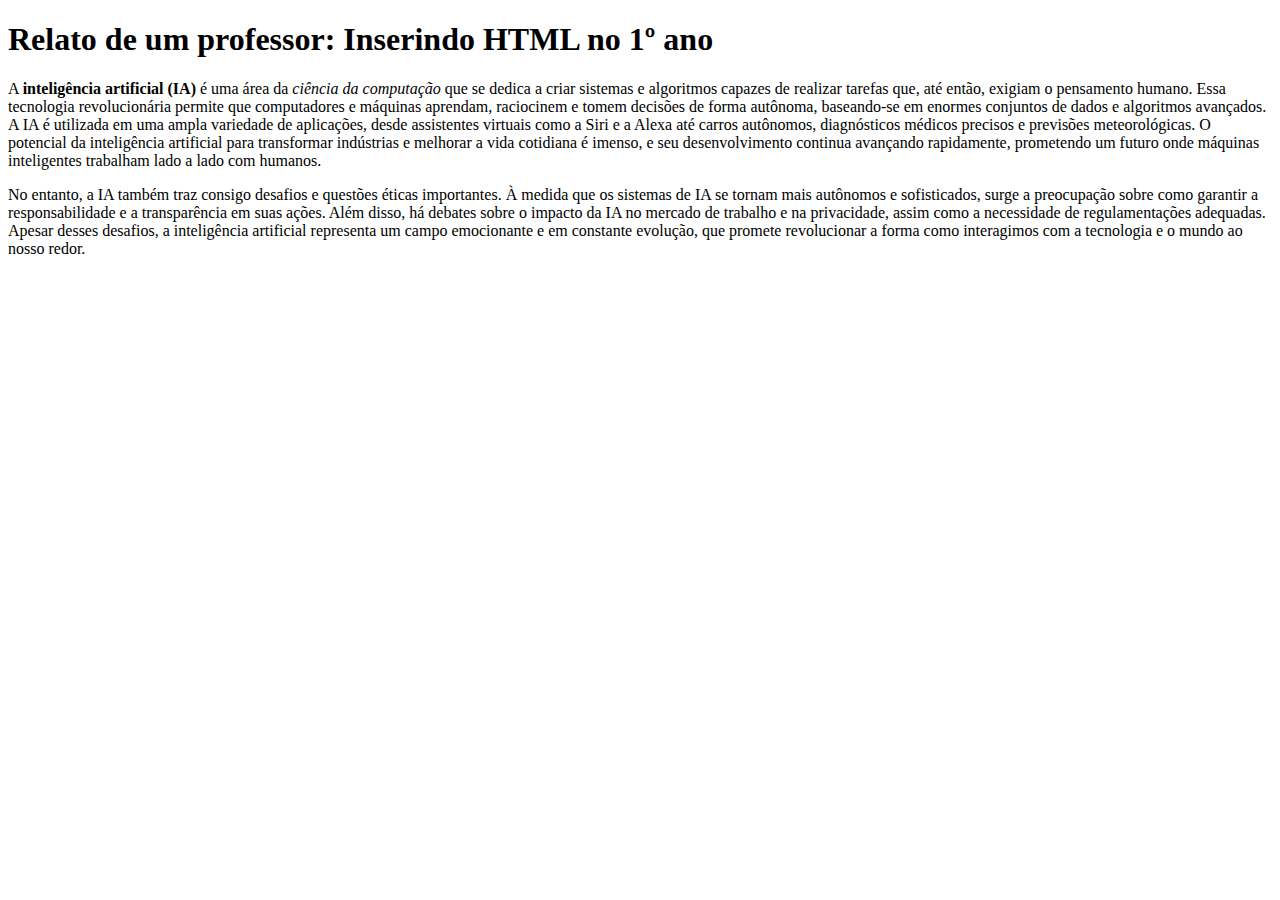
==== index.html @ 2620ba46 "hhh" ====
<!DOCTYPE html>
<html lang="pt-br">
    
    <head>
        <meta charset="UTF-8">
        <title>Minha página Web</title>
        <link rel="stylesheet" href="style.css">
    </head>

    <body>
        <h1>Relato de um professor: Inserindo HTML no 1º ano</h1>
        <p>A <strong>inteligência artificial (IA)</strong> é uma área da <em>ciência da computação</em> que se dedica a criar sistemas e algoritmos capazes de realizar tarefas que, até então, exigiam o pensamento humano. Essa tecnologia revolucionária permite que computadores e máquinas aprendam, raciocinem e tomem decisões de forma autônoma, baseando-se em enormes conjuntos de dados e algoritmos avançados. A IA é utilizada em uma ampla variedade de aplicações, desde assistentes virtuais como a Siri e a Alexa até carros autônomos, diagnósticos médicos precisos e previsões meteorológicas. O potencial da inteligência artificial para transformar indústrias e melhorar a vida cotidiana é imenso, e seu desenvolvimento continua avançando rapidamente, prometendo um futuro onde máquinas inteligentes trabalham lado a lado com humanos.</p>    
        <p>No entanto, a IA também traz consigo desafios e questões éticas importantes. À medida que os sistemas de IA se tornam mais autônomos e sofisticados, surge a preocupação sobre como garantir a responsabilidade e a transparência em suas ações. Além disso, há debates sobre o impacto da IA no mercado de trabalho e na privacidade, assim como a necessidade de regulamentações adequadas. Apesar desses desafios, a inteligência artificial representa um campo emocionante e em constante evolução, que promete revolucionar a forma como interagimos com a tecnologia e o mundo ao nosso redor.</p>
    </body>
    
</html>
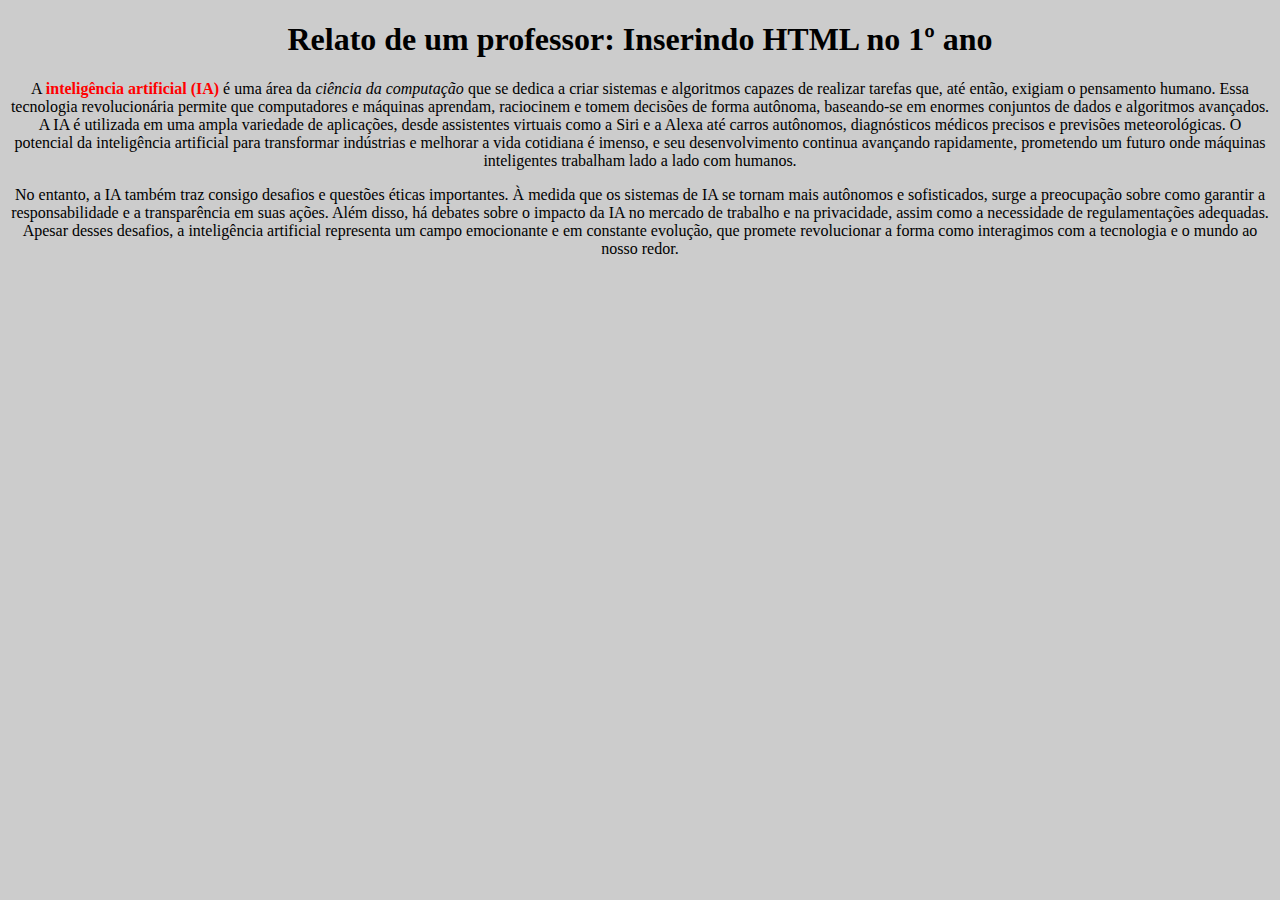
==== commit 4115c51d: "fff" ====
--- a/index.html
+++ b/index.html
@@ -4,7 +4,7 @@
     <head>
         <meta charset="UTF-8">
         <title>Minha página Web</title>
-        <link rel="stylesheet" href="style.css">
+        <link rel="stylesheet" href="styles.css">
     </head>
 
     <body>
--- a/styles.css
+++ b/styles.css
@@ -0,0 +1,26 @@
+h1 {
+    text-align: center;
+
+}
+
+
+
+
+
+
+
+
+
+
+
+body {
+    background: #CCCCCC
+}
+
+p {
+    text-align: center;
+}
+
+strong {
+    color: #FF0000;
+}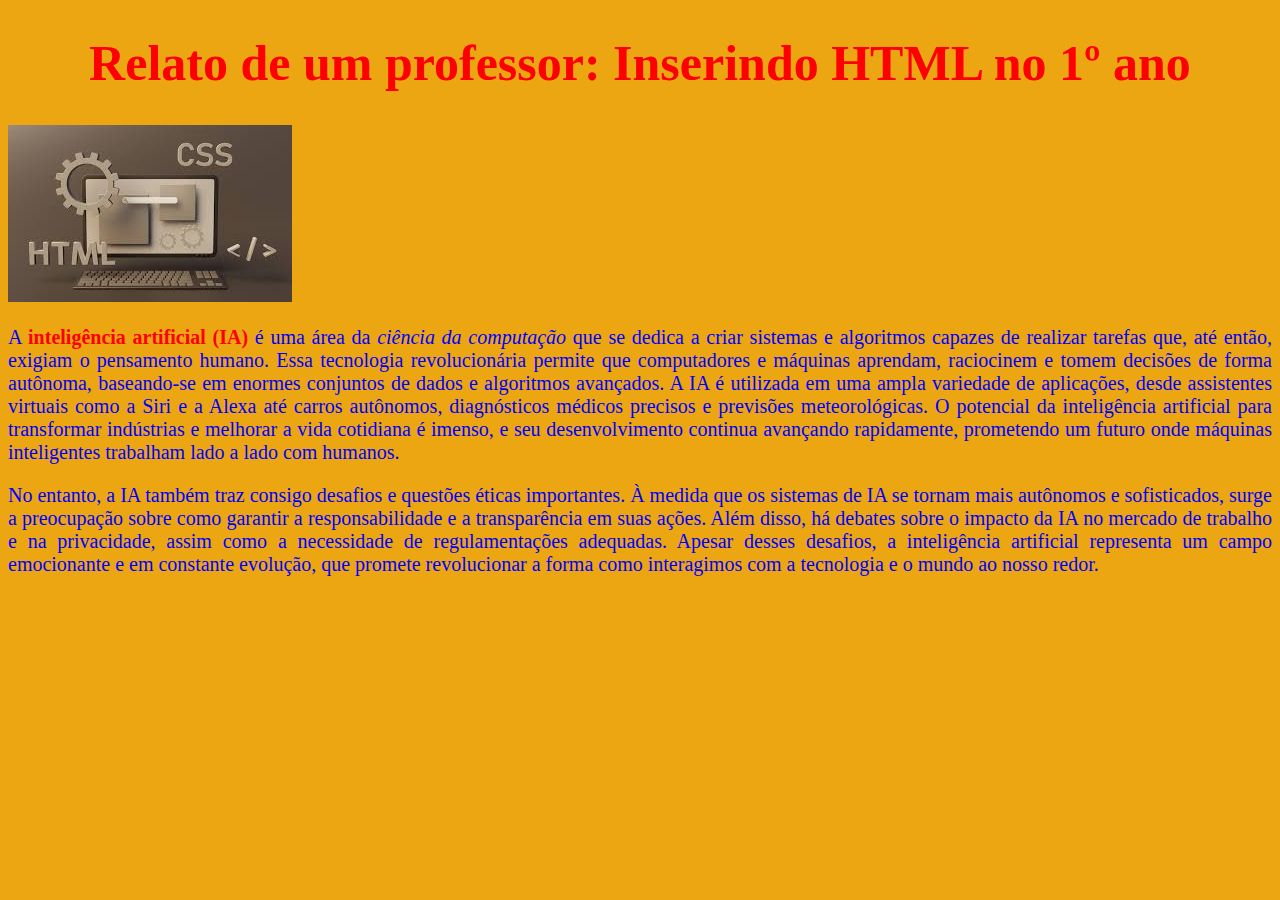
==== commit 7fba9a3c: "ggg" ====
--- a/index.html
+++ b/index.html
@@ -9,8 +9,12 @@
 
     <body>
         <h1>Relato de um professor: Inserindo HTML no 1º ano</h1>
+
+        <img src="images.jpg">
+
         <p>A <strong>inteligência artificial (IA)</strong> é uma área da <em>ciência da computação</em> que se dedica a criar sistemas e algoritmos capazes de realizar tarefas que, até então, exigiam o pensamento humano. Essa tecnologia revolucionária permite que computadores e máquinas aprendam, raciocinem e tomem decisões de forma autônoma, baseando-se em enormes conjuntos de dados e algoritmos avançados. A IA é utilizada em uma ampla variedade de aplicações, desde assistentes virtuais como a Siri e a Alexa até carros autônomos, diagnósticos médicos precisos e previsões meteorológicas. O potencial da inteligência artificial para transformar indústrias e melhorar a vida cotidiana é imenso, e seu desenvolvimento continua avançando rapidamente, prometendo um futuro onde máquinas inteligentes trabalham lado a lado com humanos.</p>    
         <p>No entanto, a IA também traz consigo desafios e questões éticas importantes. À medida que os sistemas de IA se tornam mais autônomos e sofisticados, surge a preocupação sobre como garantir a responsabilidade e a transparência em suas ações. Além disso, há debates sobre o impacto da IA no mercado de trabalho e na privacidade, assim como a necessidade de regulamentações adequadas. Apesar desses desafios, a inteligência artificial representa um campo emocionante e em constante evolução, que promete revolucionar a forma como interagimos com a tecnologia e o mundo ao nosso redor.</p>
+
     </body>
     
 </html>--- a/styles.css
+++ b/styles.css
@@ -1,6 +1,17 @@
 h1 {
     text-align: center;
+    font-size: 50px;
+    color: #FF0000;
+}
 
+p {
+    text-align: justify;
+    font-size: 20px;
+    color:blue;
+}
+
+body {
+    background: #eba612
 }
 
 
@@ -13,13 +24,7 @@
 
 
 
-body {
-    background: #CCCCCC
-}
 
-p {
-    text-align: center;
-}
 
 strong {
     color: #FF0000;
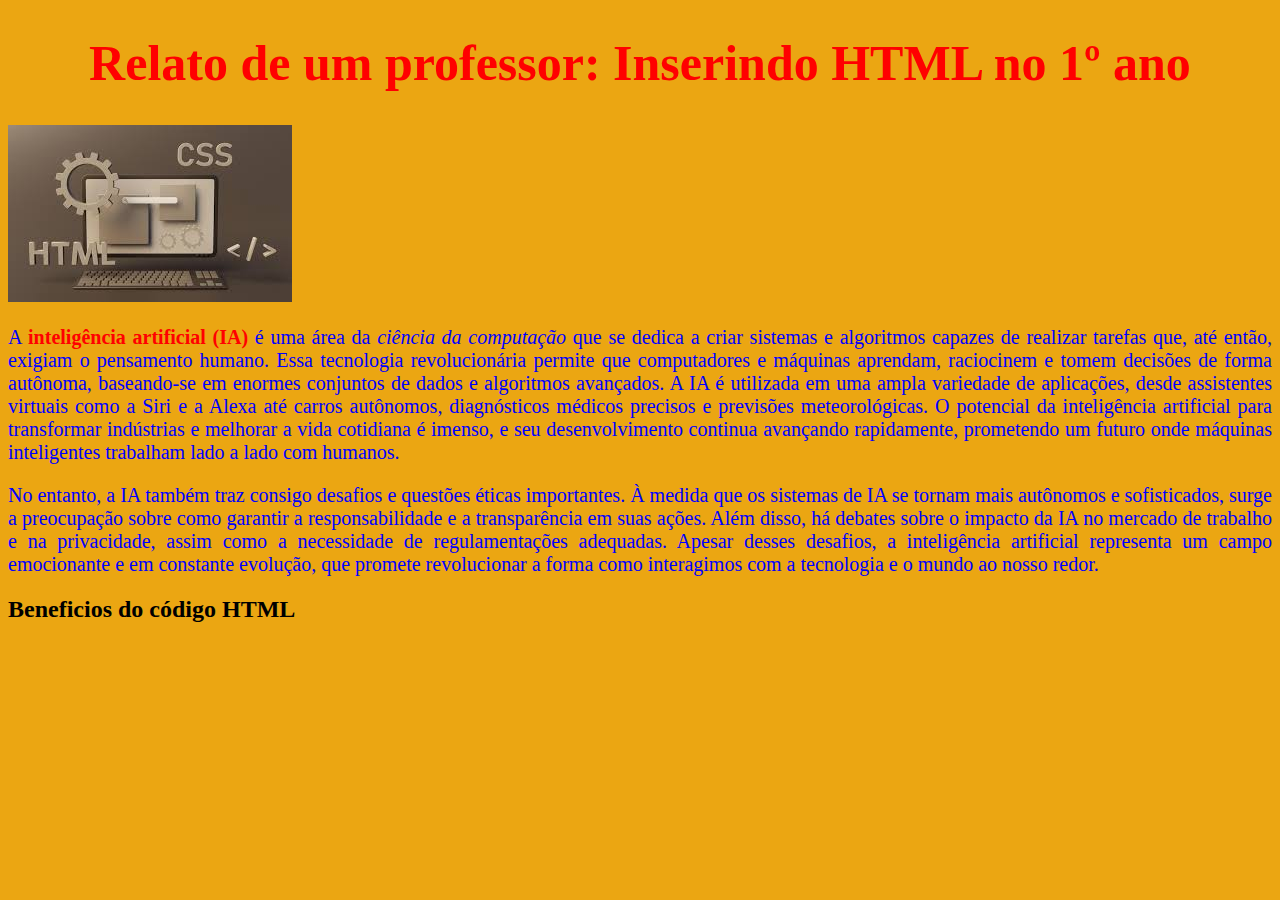
==== commit 7326d1a7: "ggg" ====
--- a/index.html
+++ b/index.html
@@ -15,6 +15,10 @@
         <p>A <strong>inteligência artificial (IA)</strong> é uma área da <em>ciência da computação</em> que se dedica a criar sistemas e algoritmos capazes de realizar tarefas que, até então, exigiam o pensamento humano. Essa tecnologia revolucionária permite que computadores e máquinas aprendam, raciocinem e tomem decisões de forma autônoma, baseando-se em enormes conjuntos de dados e algoritmos avançados. A IA é utilizada em uma ampla variedade de aplicações, desde assistentes virtuais como a Siri e a Alexa até carros autônomos, diagnósticos médicos precisos e previsões meteorológicas. O potencial da inteligência artificial para transformar indústrias e melhorar a vida cotidiana é imenso, e seu desenvolvimento continua avançando rapidamente, prometendo um futuro onde máquinas inteligentes trabalham lado a lado com humanos.</p>    
         <p>No entanto, a IA também traz consigo desafios e questões éticas importantes. À medida que os sistemas de IA se tornam mais autônomos e sofisticados, surge a preocupação sobre como garantir a responsabilidade e a transparência em suas ações. Além disso, há debates sobre o impacto da IA no mercado de trabalho e na privacidade, assim como a necessidade de regulamentações adequadas. Apesar desses desafios, a inteligência artificial representa um campo emocionante e em constante evolução, que promete revolucionar a forma como interagimos com a tecnologia e o mundo ao nosso redor.</p>
 
+        <h2>Beneficios do código HTML</h2>
+
+        
+
     </body>
     
 </html>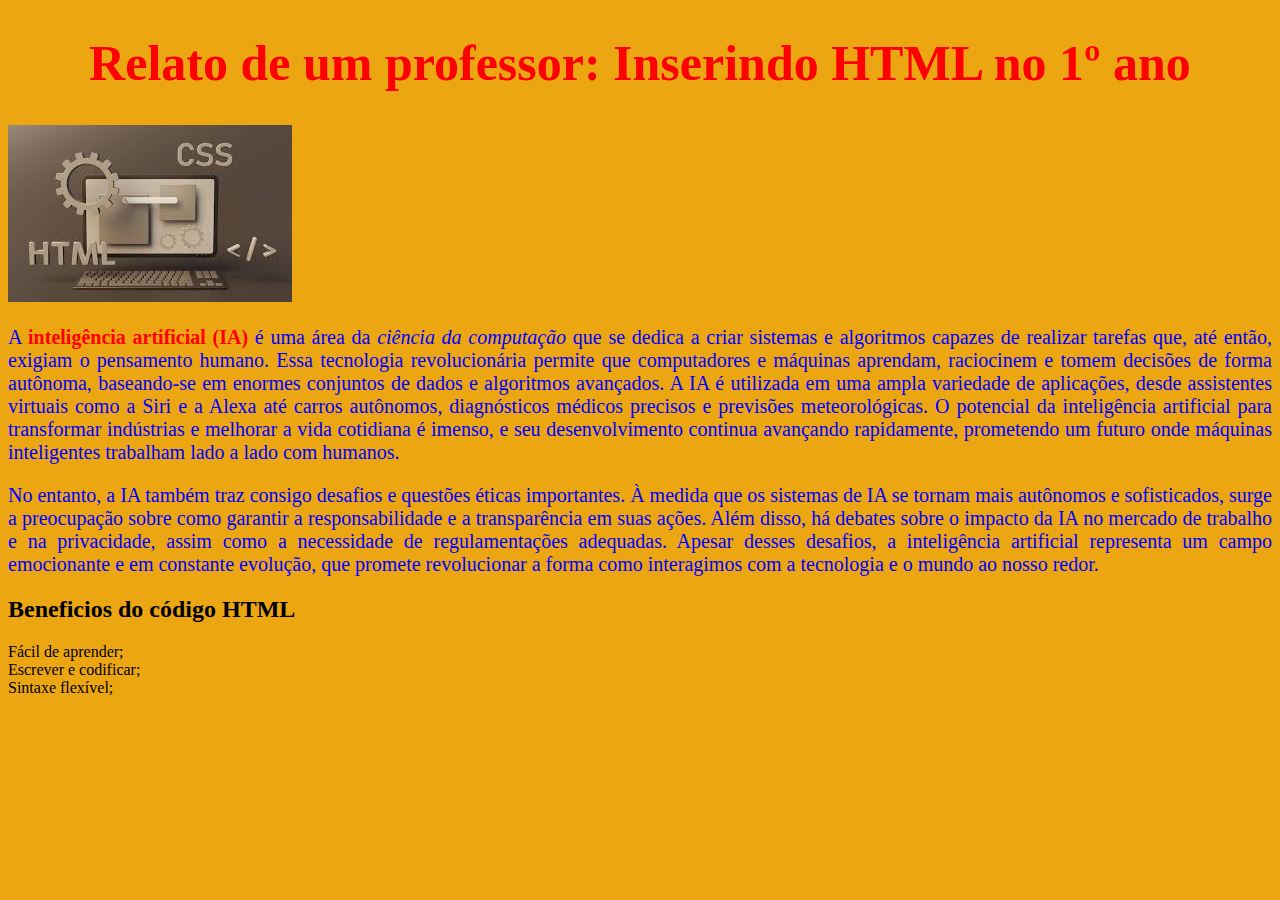
==== commit f59502e5: "hhh" ====
--- a/index.html
+++ b/index.html
@@ -8,16 +8,23 @@
     </head>
 
     <body>
-        <h1>Relato de um professor: Inserindo HTML no 1º ano</h1>
+        <h1 id="titulo1">Relato de um professor: Inserindo HTML no 1º ano</h1>
 
-        <img src="images.jpg">
+        <img id="img1" src="images.jpg">
 
-        <p>A <strong>inteligência artificial (IA)</strong> é uma área da <em>ciência da computação</em> que se dedica a criar sistemas e algoritmos capazes de realizar tarefas que, até então, exigiam o pensamento humano. Essa tecnologia revolucionária permite que computadores e máquinas aprendam, raciocinem e tomem decisões de forma autônoma, baseando-se em enormes conjuntos de dados e algoritmos avançados. A IA é utilizada em uma ampla variedade de aplicações, desde assistentes virtuais como a Siri e a Alexa até carros autônomos, diagnósticos médicos precisos e previsões meteorológicas. O potencial da inteligência artificial para transformar indústrias e melhorar a vida cotidiana é imenso, e seu desenvolvimento continua avançando rapidamente, prometendo um futuro onde máquinas inteligentes trabalham lado a lado com humanos.</p>    
-        <p>No entanto, a IA também traz consigo desafios e questões éticas importantes. À medida que os sistemas de IA se tornam mais autônomos e sofisticados, surge a preocupação sobre como garantir a responsabilidade e a transparência em suas ações. Além disso, há debates sobre o impacto da IA no mercado de trabalho e na privacidade, assim como a necessidade de regulamentações adequadas. Apesar desses desafios, a inteligência artificial representa um campo emocionante e em constante evolução, que promete revolucionar a forma como interagimos com a tecnologia e o mundo ao nosso redor.</p>
+        <p class="p1">A <strong>inteligência artificial (IA)</strong> é uma área da <em>ciência da computação</em> que se dedica a criar sistemas e algoritmos capazes de realizar tarefas que, até então, exigiam o pensamento humano. Essa tecnologia revolucionária permite que computadores e máquinas aprendam, raciocinem e tomem decisões de forma autônoma, baseando-se em enormes conjuntos de dados e algoritmos avançados. A IA é utilizada em uma ampla variedade de aplicações, desde assistentes virtuais como a Siri e a Alexa até carros autônomos, diagnósticos médicos precisos e previsões meteorológicas. O potencial da inteligência artificial para transformar indústrias e melhorar a vida cotidiana é imenso, e seu desenvolvimento continua avançando rapidamente, prometendo um futuro onde máquinas inteligentes trabalham lado a lado com humanos.</p>    
+        <p class="p2">No entanto, a IA também traz consigo desafios e questões éticas importantes. À medida que os sistemas de IA se tornam mais autônomos e sofisticados, surge a preocupação sobre como garantir a responsabilidade e a transparência em suas ações. Além disso, há debates sobre o impacto da IA no mercado de trabalho e na privacidade, assim como a necessidade de regulamentações adequadas. Apesar desses desafios, a inteligência artificial representa um campo emocionante e em constante evolução, que promete revolucionar a forma como interagimos com a tecnologia e o mundo ao nosso redor.</p>
 
-        <h2>Beneficios do código HTML</h2>
+        <h2 id="titulo2">Beneficios do código HTML</h2>
 
-        
+        <u1>
+            <li class="iten1">Fácil de aprender;</li>
+            <li cass="iten2"> Escrever e codificar; </li>
+            <li class="iten3">Sintaxe flexível;</li>
+
+        </u1>
+
+
 
     </body>
     
